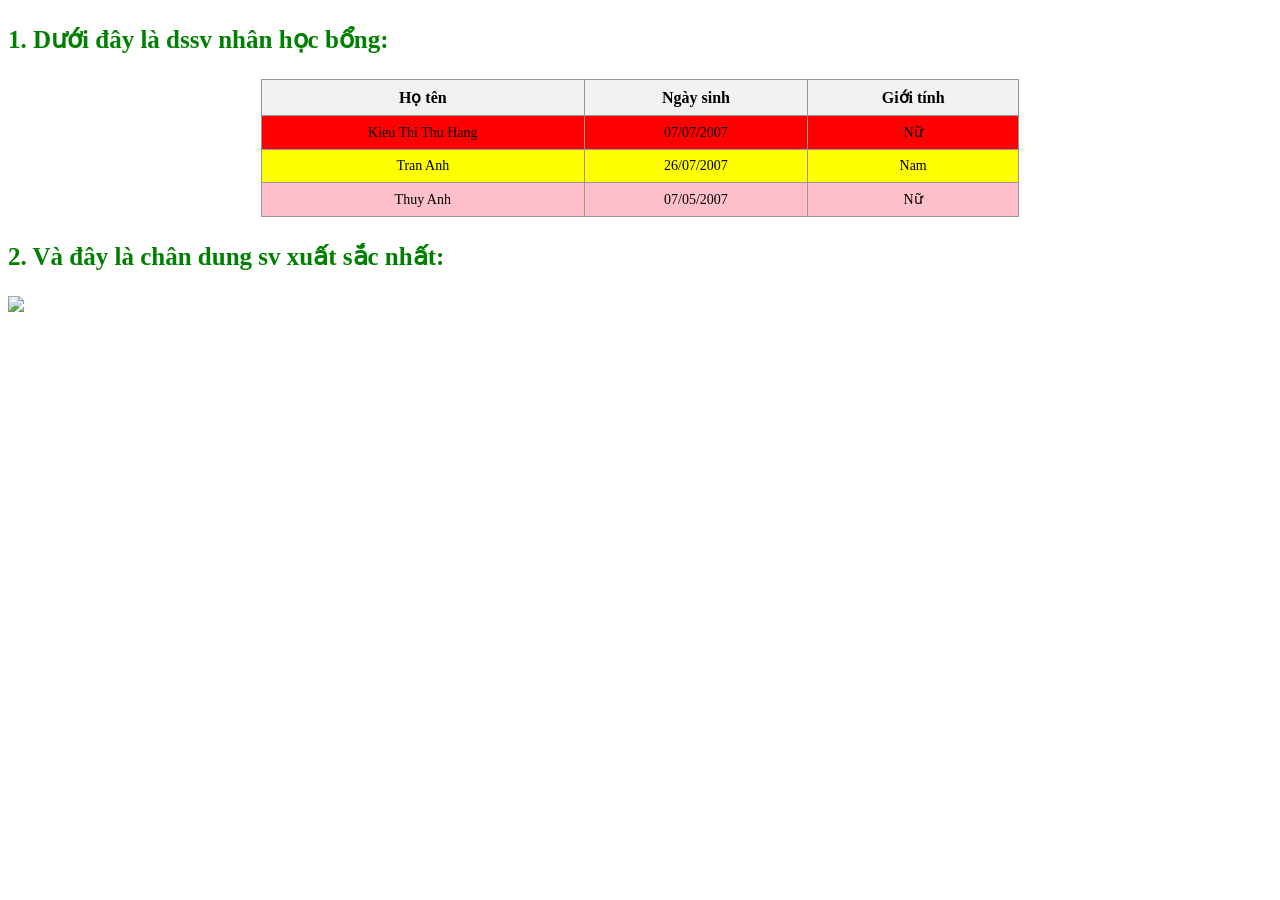
==== Bai1/Danhsachsv.html @ a4b6e94a "baitap" ====
<!DOCTYPE html>
<html lang="en">
<head>
    <meta charset="UTF-8">
    <meta name="viewport" content="width=device-width, initial-scale=1.0">
    <title>Document</title>
    <link rel="stylesheet" href= "table.css">
    
</head>
<body>
    <h3>1. Dưới đây là dssv nhân học bổng:</h3> 
    <table border="1">
        <tr class="header"> 
            <th>Họ tên</th>
            <th>Ngày sinh</th>
            <th>Giới tính</th>
        </tr>
        <tr>
            <td>Kieu Thi Thu Hang</td>
            <td>07/07/2007</td>
            <td>Nữ</td>
        </tr>
        <tr>
            <td>Tran Anh</td>
            <td>26/07/2007</td>
            <td>Nam</td>
        </tr>
        <tr>
            <td>Thuy Anh</td>
            <td>07/05/2007</td>
            <td>Nữ</td>
        </tr>

    </table>
    <h3>2. Và đây là chân dung sv xuất sắc nhất:</h3> 
    <img src="https://laodong.vn/du-lich/kham-pha/bao-anh-gioi-thieu-bo-anh-viet-nam-dep-sieu-thuc-nhin-tu-tren-cao-1383302.html" style="width:200px">
</body>
</html>
---- Bai1/table.css ----
tr.header{
    background-color:green;
}
h3{
    color:green;
    font-size: 25px;
}
table{
    text-align: center;
    margin:0 auto;
    border-collapse: collapse;
    width:60%;
}
th, td{
    border: 1px solid #999;
    padding: 8px 12px;
}
thead th{
    color: blue;
    font-size: 25px;
}
tbody td{
    font-size: 14px;
}
tbody tr:nth-child(1){background-color: #f2f2f2;
}
tbody tr:nth-child(2){background-color: red;
}
tbody tr:nth-child(3){background-color: yellow;
}
tbody tr:nth-child(4){background-color: pink;
}
tbody tr:hover{
    background-color: #cccccc;
}
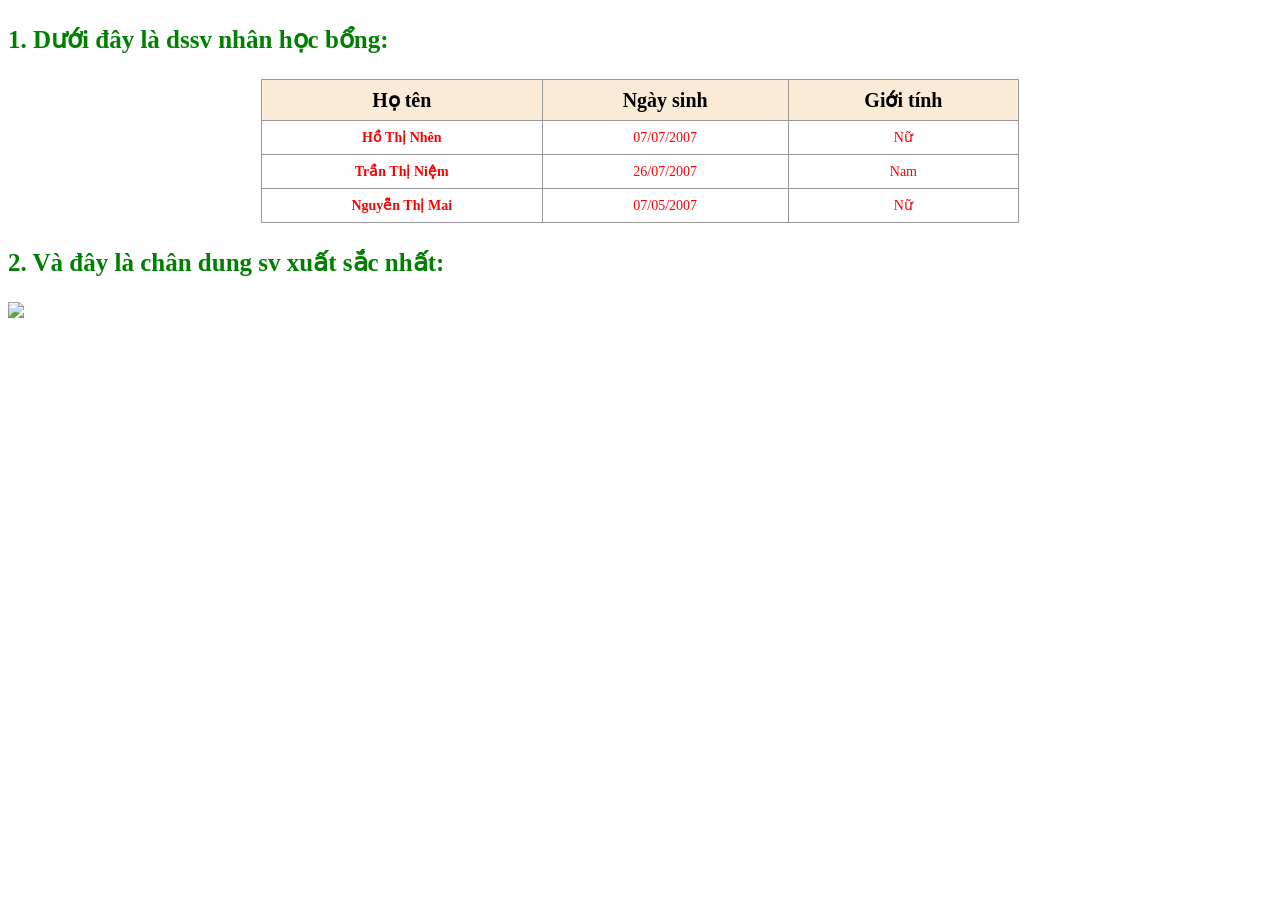
==== commit 85002eb3: "done" ====
--- a/Bai1/Danhsachsv.html
+++ b/Bai1/Danhsachsv.html
@@ -16,17 +16,17 @@
             <th>Giới tính</th>
         </tr>
         <tr>
-            <td>Kieu Thi Thu Hang</td>
+            <td><b>Hồ Thị Nhên</b></td>    
             <td>07/07/2007</td>
             <td>Nữ</td>
         </tr>
         <tr>
-            <td>Tran Anh</td>
+            <td><b>Trần Thị Niệm</b></td>
             <td>26/07/2007</td>
             <td>Nam</td>
         </tr>
         <tr>
-            <td>Thuy Anh</td>
+            <td><b>Nguyễn Thị Mai</b></td>
             <td>07/05/2007</td>
             <td>Nữ</td>
         </tr>
--- a/Bai1/table.css
+++ b/Bai1/table.css
@@ -1,6 +1,4 @@
-tr.header{
-    background-color:green;
-}
+
 h3{
     color:green;
     font-size: 25px;
@@ -15,21 +13,23 @@
     border: 1px solid #999;
     padding: 8px 12px;
 }
-thead th{
-    color: blue;
-    font-size: 25px;
+.header th{
+    color: black ;
+    background-color: antiquewhite;
+    font-size: 20px;
 }
-tbody td{
+td{
     font-size: 14px;
 }
-tbody tr:nth-child(1){background-color: #f2f2f2;
+tr:nth-child(2){
+    color:red;
 }
-tbody tr:nth-child(2){background-color: red;
+tr:nth-child(3){
+    color: red;
 }
-tbody tr:nth-child(3){background-color: yellow;
+tr:nth-child(4){
+    color: red;
 }
-tbody tr:nth-child(4){background-color: pink;
+tr:hover{
+    color: #cccccc;
 }
-tbody tr:hover{
-    background-color: #cccccc;
-}
